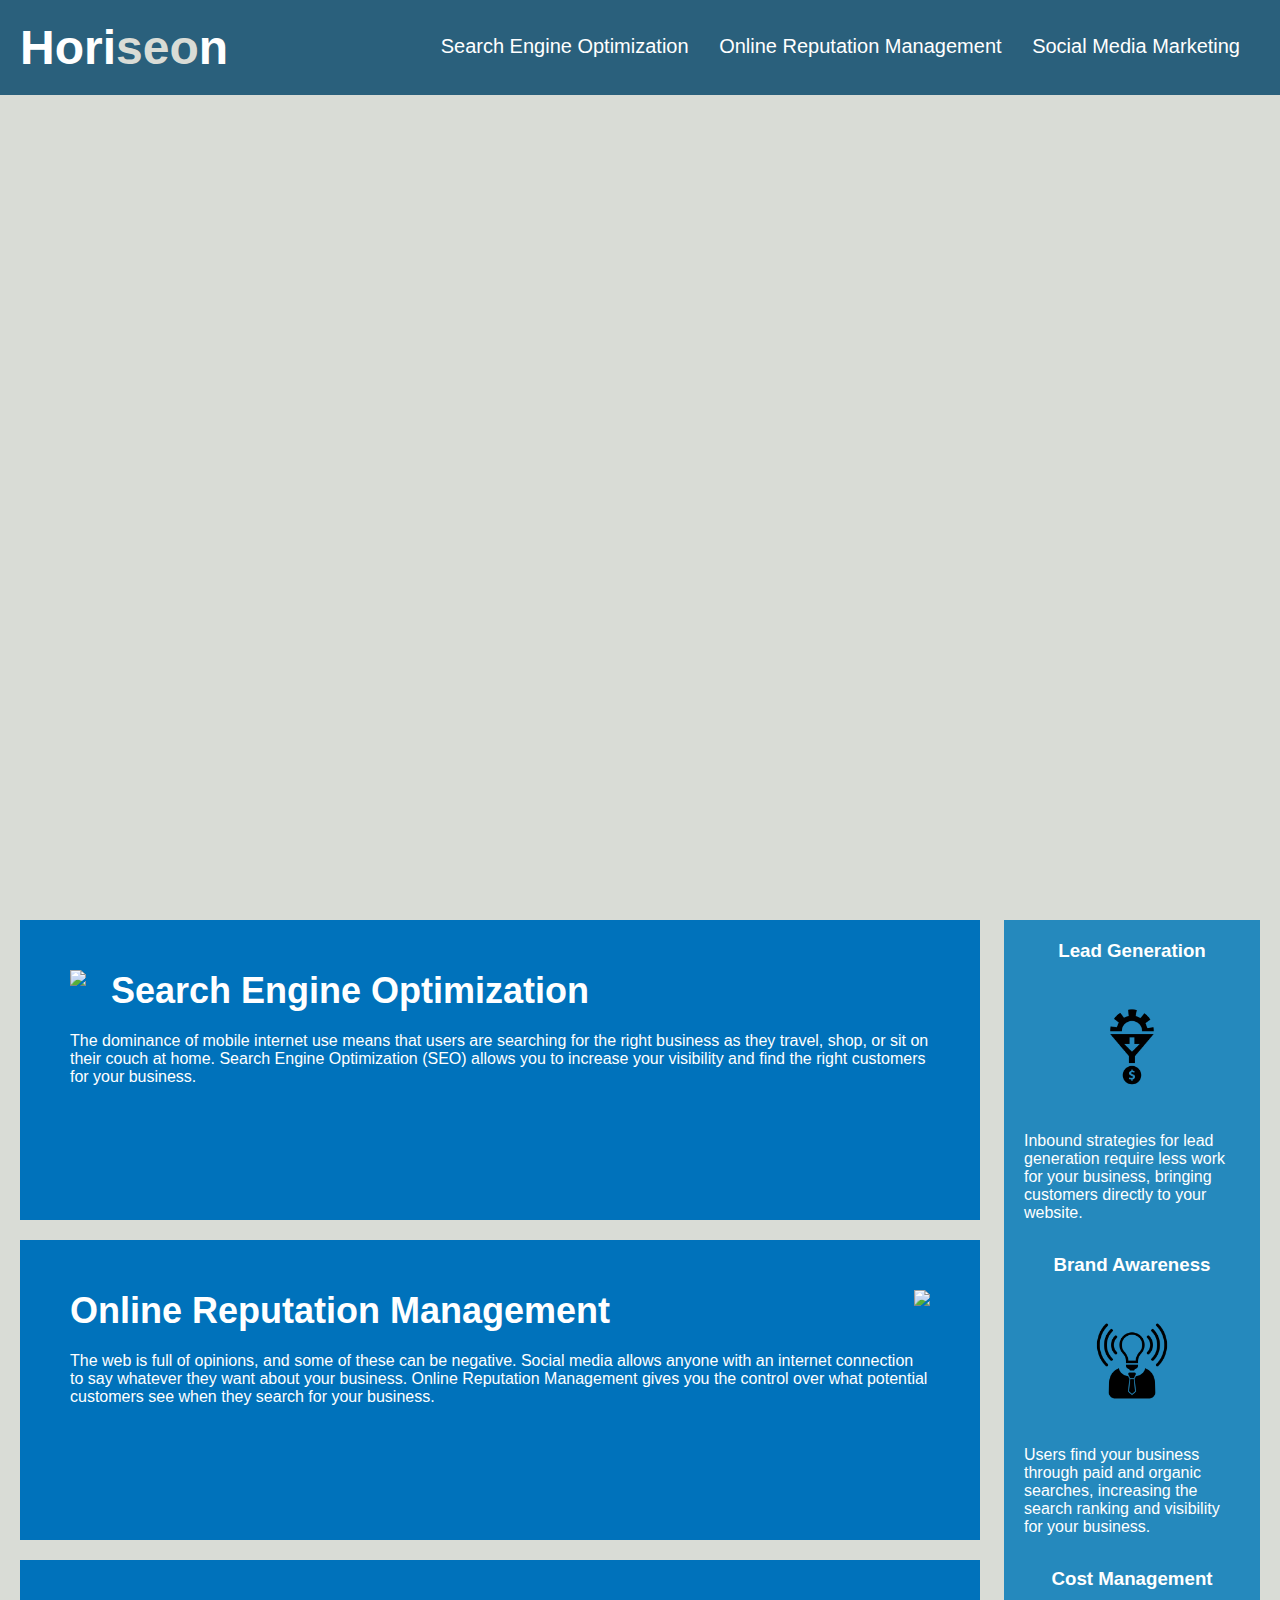
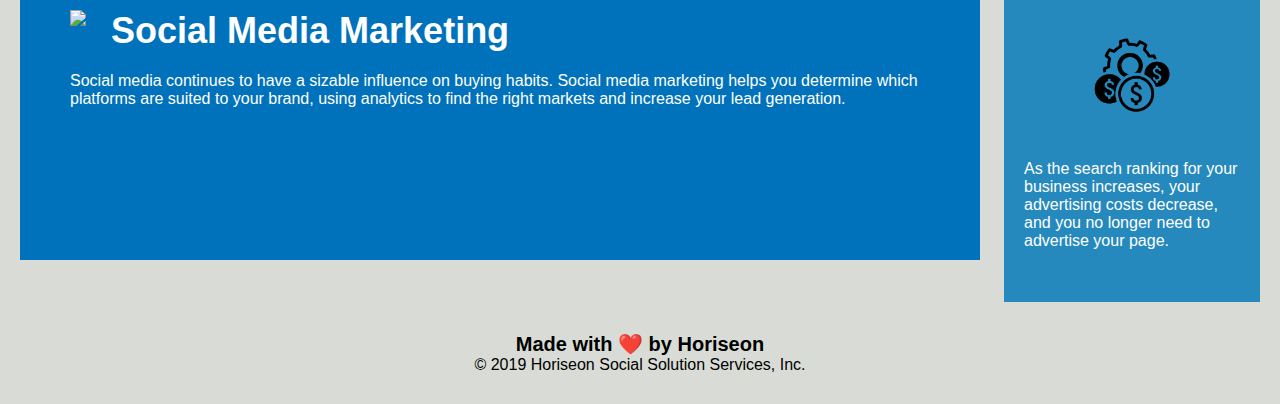
==== Develop/index.html @ c37d003d "initial commit" ====
<!DOCTYPE html>
<html lang="en-us">

<head>
    <meta charset="UTF-8" />
    <link rel="stylesheet" href="./assets/css/style.css">
    <title>website</title>
</head>

<body>
    <div class="header">
        <h1>Hori<span class="seo">seo</span>n</h1>
        <div>
            <ul>
                <li>
                    <a href="#search-engine-optimization">Search Engine Optimization</a>
                </li>
                <li>
                    <a href="#online-reputation-management">Online Reputation Management</a>
                </li>
                <li>
                    <a href="#social-media-marketing">Social Media Marketing</a>
                </li>
            </ul>
        </div>
    </div>
    <div class="hero"></div>
    <div class="content">
        <div class="search-engine-optimization">
            <img src="./assets/images/search-engine-optimization.jpg" class="float-left" />
            <h2>Search Engine Optimization</h2>
            <p>
                The dominance of mobile internet use means that users are searching for the right business as they travel, shop, or sit on their couch at home. Search Engine Optimization (SEO) allows you to increase your visibility and find the right customers for your business.
            </p>
        </div>
        <div id="online-reputation-management" class="online-reputation-management">
            <img src="./assets/images/online-reputation-management.jpg" class="float-right" />
            <h2>Online Reputation Management</h2>
            <p>
                The web is full of opinions, and some of these can be negative. Social media allows anyone with an internet connection to say whatever they want about your business. Online Reputation Management gives you the control over what potential customers see when they search for your business.
            </p>
        </div>
        <div id="social-media-marketing" class="social-media-marketing">
            <img src="./assets/images/social-media-marketing.jpg" class="float-left" />
            <h2>Social Media Marketing</h2>
            <p>
                Social media continues to have a sizable influence on buying habits. Social media marketing helps you determine which platforms are suited to your brand, using analytics to find the right markets and increase your lead generation.
            </p>
        </div>
    </div>
    <div class="benefits">
        <div class="benefit-lead">
            <h3>Lead Generation</h3>
            <img src="./assets/images/lead-generation.png" />
            <p>
                Inbound strategies for lead generation require less work for your business, bringing customers directly to your website.
            </p>
        </div>
        <div class="benefit-brand">
            <h3>Brand Awareness</h3>
            <img src="./assets/images/brand-awareness.png" />
            <p>
                Users find your business through paid and organic searches, increasing the search ranking and visibility for your business.
            </p>
        </div>
        <div class="benefit-cost">
            <h3>Cost Management</h3>
            <img src="./assets/images/cost-management.png" />
            <p>
                As the search ranking for your business increases, your advertising costs decrease, and you no longer need to advertise your page.
            </p>
        </div>
    </div>
    <div class="footer">
        <h2>Made with ❤️️ by Horiseon</h2>
        <p>
            &copy; 2019 Horiseon Social Solution Services, Inc.
        </p>
    </div>
</body>

</html>
---- Develop/assets/css/style.css ----
* {
    box-sizing: border-box;
    padding: 0;
    margin: 0;
}

body {
    background-color: #d9dcd6;
}

.header {
    padding: 20px;
    font-family: 'Trebuchet MS', 'Lucida Sans Unicode', 'Lucida Grande', 'Lucida Sans', Arial, sans-serif;
    background-color: #2a607c;
    color: #ffffff;
}

.header h1 {
    display: inline-block;
    font-size: 48px;
}

.header h1 .seo {
    color: #d9dcd6;
}

.header div {
    padding-top: 15px;
    margin-right: 20px;
    float: right;
    font-family: 'Gill Sans', 'Gill Sans MT', Calibri, 'Trebuchet MS', sans-serif;
    font-size: 20px;
}

.header div ul {
    list-style-type: none;
}

.header div ul li {
    display: inline-block;
    margin-left: 25px;
}

a {
    color: #ffffff;
    text-decoration: none;
}

p {
    font-size: 16px;
}

.hero {
    height: 800px;
    width: 100%;
    margin-bottom: 25px;
    background-image: url("../images/digital-marketing-meeting.jpg");
    background-size: cover;
    background-position: center;
}

.float-left {
    float: left;
    margin-right: 25px;
}

.float-right {
    float: right;
    margin-left: 25px;
}

.content {
    width: 75%;
    display: inline-block;
    margin-left: 20px;
}

.benefits {
    margin-right: 20px;
    padding: 20px;
    clear: both;
    float: right;
    width: 20%;
    height: 100%;
    font-family: 'Gill Sans', 'Gill Sans MT', Calibri, 'Trebuchet MS', sans-serif;
    background-color: #2589bd;
}

.benefit-lead {
    margin-bottom: 32px;
    color: #ffffff;
}

.benefit-brand {
    margin-bottom: 32px;
    color: #ffffff;
}

.benefit-cost {
    margin-bottom: 32px;
    color: #ffffff;
}

.benefit-lead h3 {
    margin-bottom: 10px;
    text-align: center;
}

.benefit-brand h3 {
    margin-bottom: 10px;
    text-align: center;
}

.benefit-cost h3 {
    margin-bottom: 10px;
    text-align: center;
}

.benefit-lead img {
    display: block;
    margin: 10px auto;
    max-width: 150px;
}

.benefit-brand img {
    display: block;
    margin: 10px auto;
    max-width: 150px;
}

.benefit-cost img {
    display: block;
    margin: 10px auto;
    max-width: 150px;
}

.search-engine-optimization {
    margin-bottom: 20px;
    padding: 50px;
    height: 300px;
    font-family: 'Gill Sans', 'Gill Sans MT', Calibri, 'Trebuchet MS', sans-serif;
    background-color: #0072bb;
    color: #ffffff;
}

.online-reputation-management {
    margin-bottom: 20px;
    padding: 50px;
    height: 300px;
    font-family: 'Gill Sans', 'Gill Sans MT', Calibri, 'Trebuchet MS', sans-serif;
    background-color: #0072bb;
    color: #ffffff;
}

.social-media-marketing {
    margin-bottom: 20px;
    padding: 50px;
    height: 300px;
    font-family: 'Gill Sans', 'Gill Sans MT', Calibri, 'Trebuchet MS', sans-serif;
    background-color: #0072bb;
    color: #ffffff;
}

.search-engine-optimization img {
    max-height: 200px;
}

.online-reputation-management img {
    max-height: 200px;
}

.social-media-marketing img {
    max-height: 200px;
}

.search-engine-optimization h2 {
    margin-bottom: 20px;
    font-size: 36px;
}

.online-reputation-management h2 {
    margin-bottom: 20px;
    font-size: 36px;
}

.social-media-marketing h2 {
    margin-bottom: 20px;
    font-size: 36px;
}

.footer {
    padding: 30px;
    clear: both;
    font-family: 'Trebuchet MS', 'Lucida Sans Unicode', 'Lucida Grande', 'Lucida Sans', Arial, sans-serif;
    text-align: center;
}

.footer h2 {
    font-size: 20px;
}
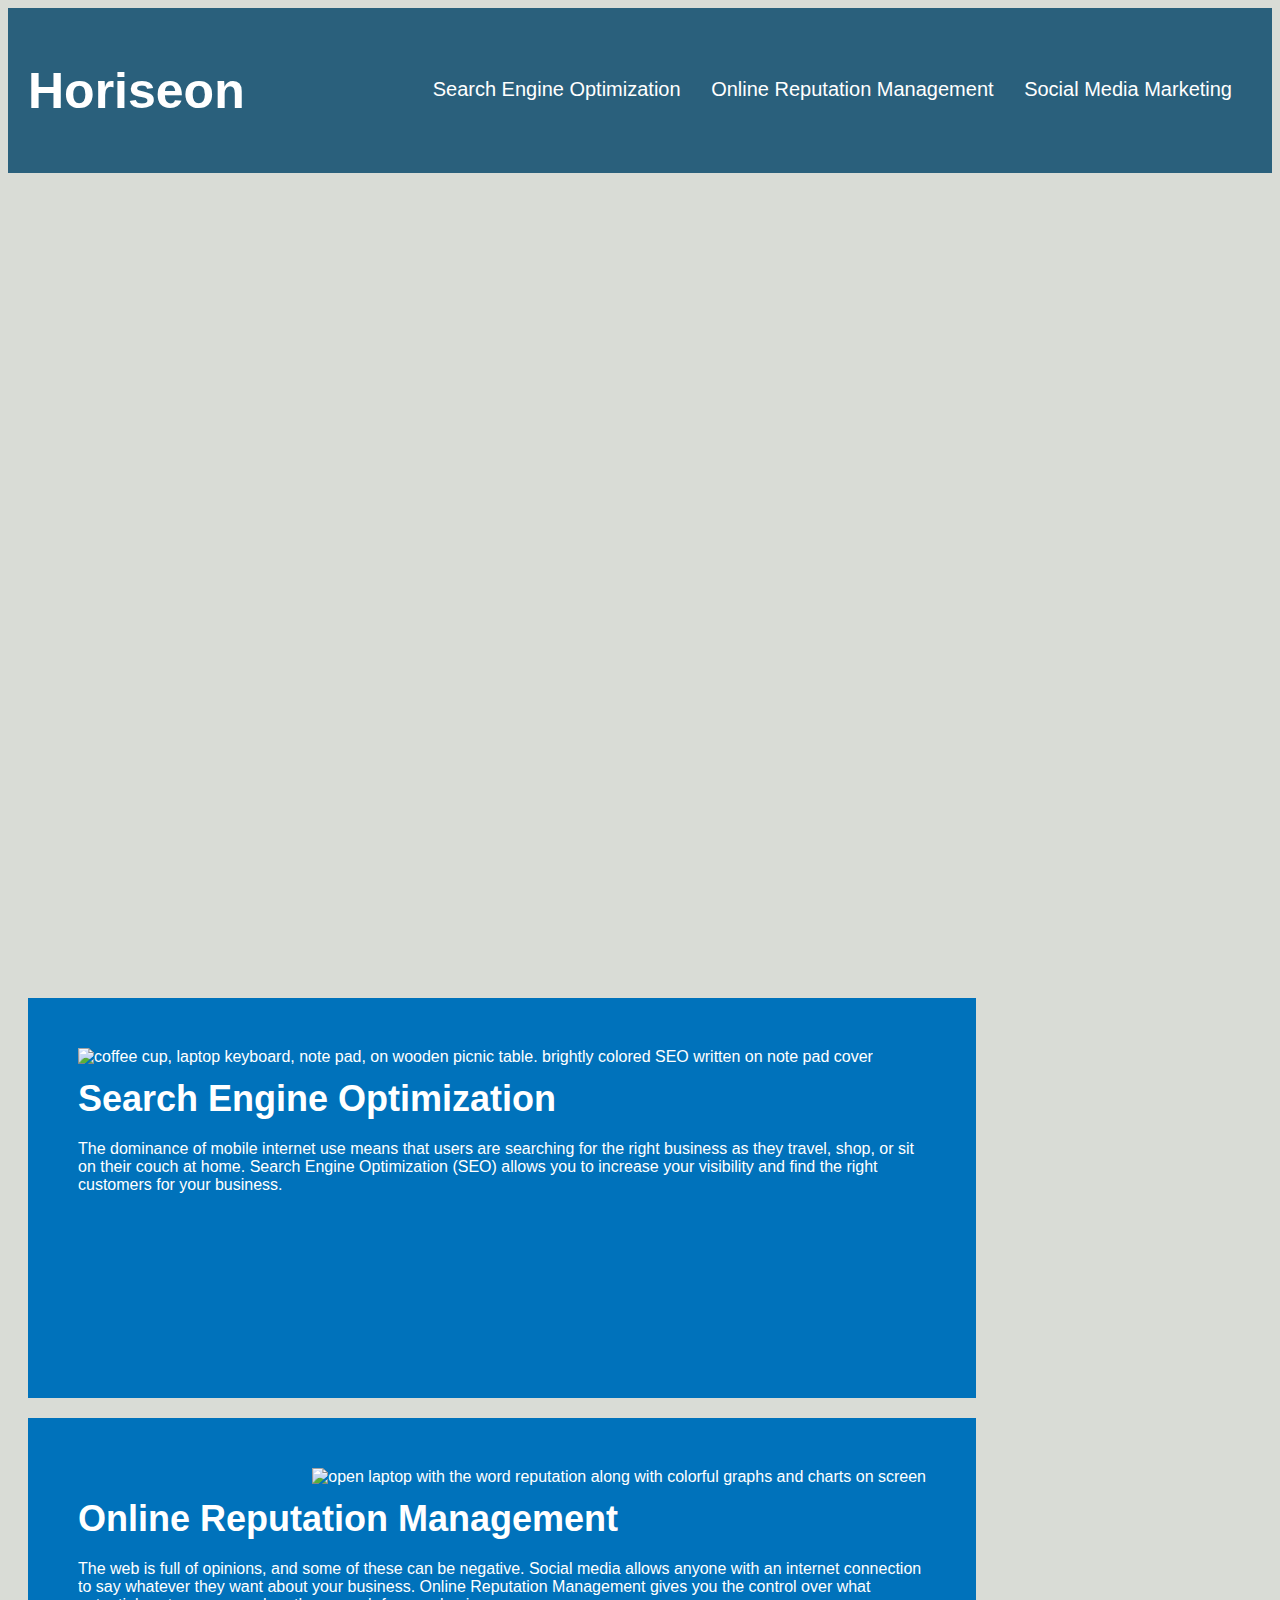
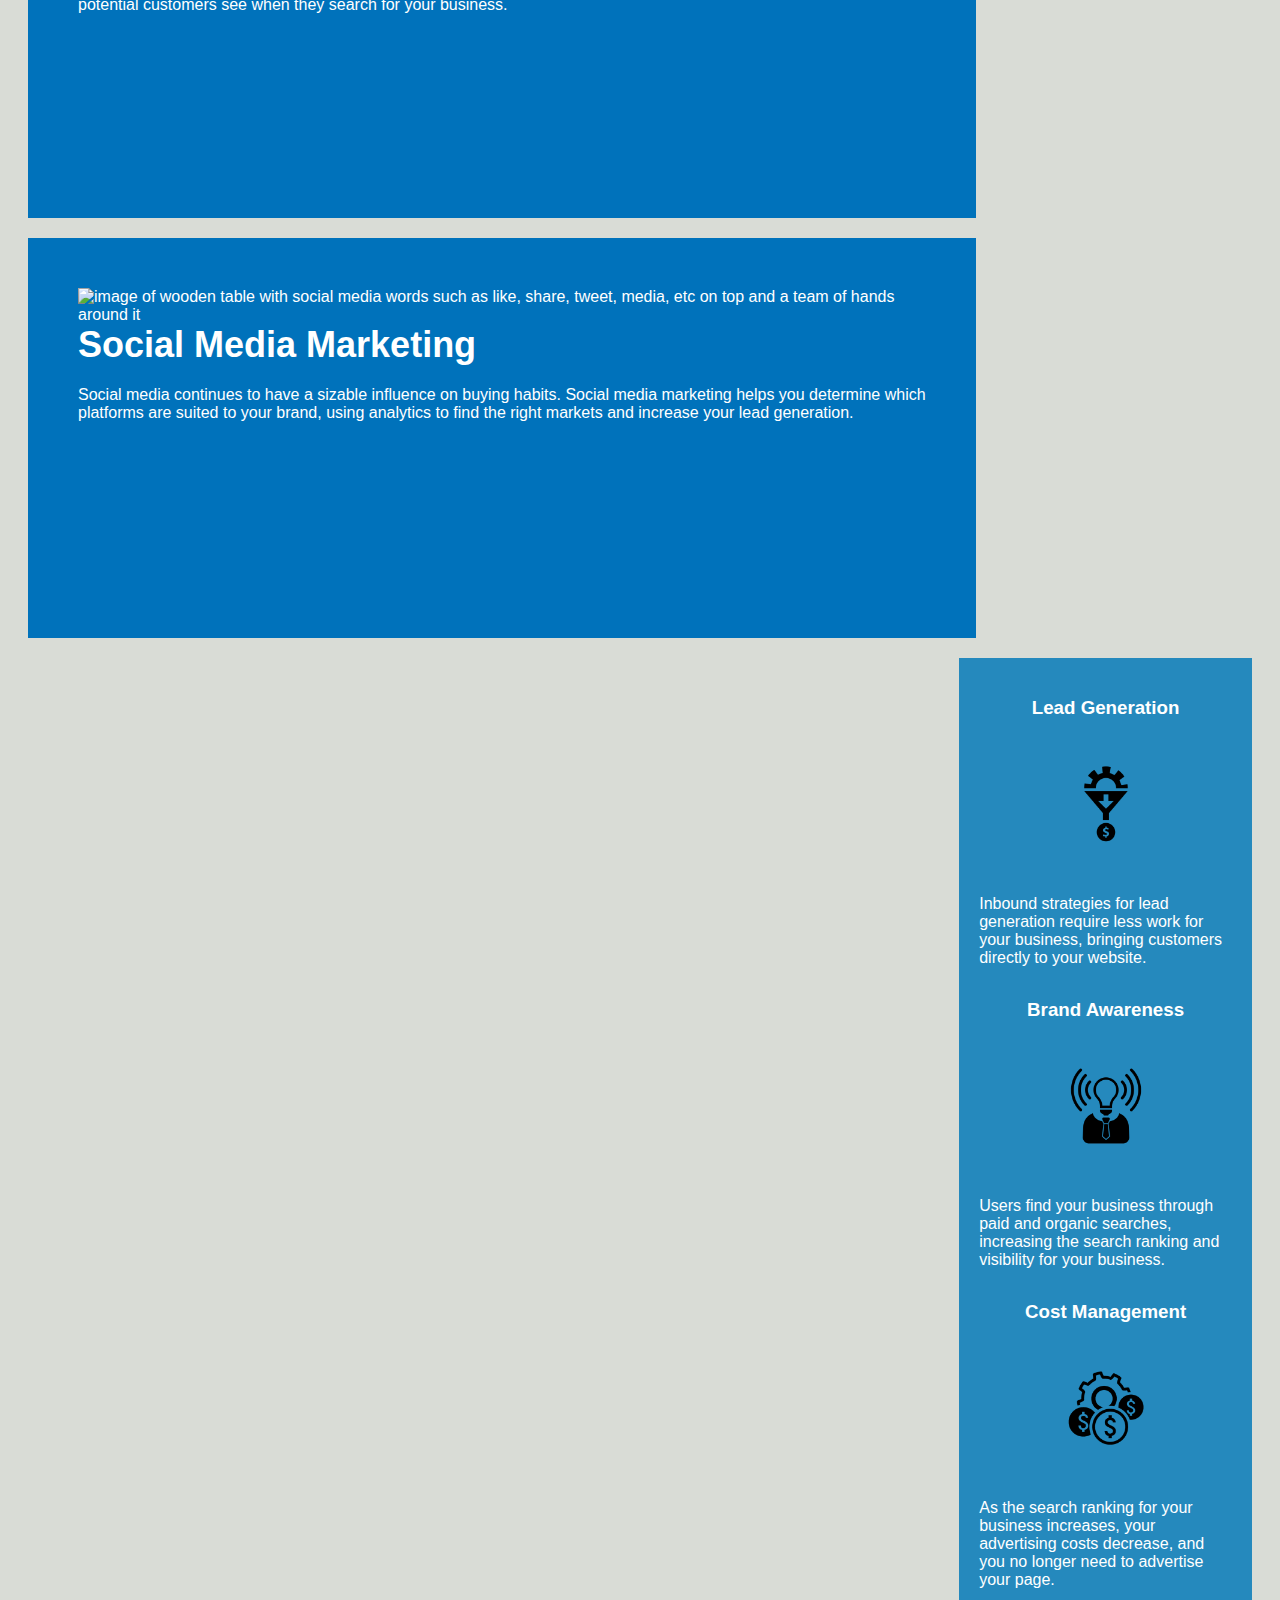
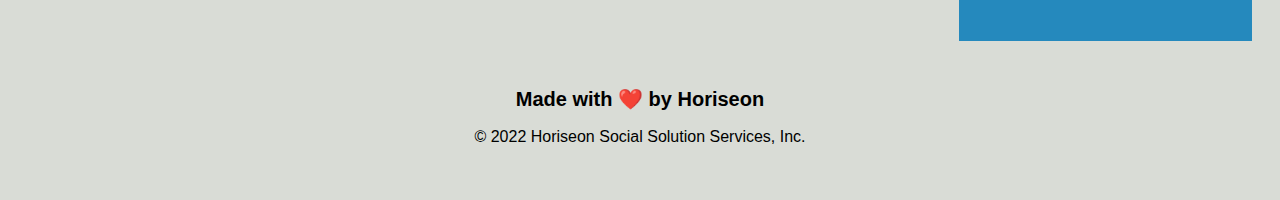
==== commit 637ebd07: "Updated html modified some css" ====
--- a/Develop/index.html
+++ b/Develop/index.html
@@ -3,13 +3,13 @@
 
 <head>
     <meta charset="UTF-8" />
-    <link rel="stylesheet" href="./assets/css/style.css">
-    <title>website</title>
+    <link rel="stylesheet" href="./assets/css/style.css" />
+    <title>Horiseon Social Solution Services</title>
 </head>
 
 <body>
-    <div class="header">
-        <h1>Hori<span class="seo">seo</span>n</h1>
+    <header>
+        <h1>Horiseon</h1>
         <div>
             <ul>
                 <li>
@@ -23,60 +23,77 @@
                 </li>
             </ul>
         </div>
-    </div>
+    </header>
     <div class="hero"></div>
     <div class="content">
-        <div class="search-engine-optimization">
-            <img src="./assets/images/search-engine-optimization.jpg" class="float-left" />
+        <div id="search-engine-optimization" class="search-engine-optimization">
+            <img src="./assets/images/search-engine-optimization.jpg" class="float-left"
+                alt="coffee cup, laptop keyboard, note pad, on wooden picnic table. brightly colored SEO written on note pad cover " />
             <h2>Search Engine Optimization</h2>
             <p>
-                The dominance of mobile internet use means that users are searching for the right business as they travel, shop, or sit on their couch at home. Search Engine Optimization (SEO) allows you to increase your visibility and find the right customers for your business.
+                The dominance of mobile internet use means that users are searching
+                for the right business as they travel, shop, or sit on their couch at
+                home. Search Engine Optimization (SEO) allows you to increase your
+                visibility and find the right customers for your business.
             </p>
         </div>
         <div id="online-reputation-management" class="online-reputation-management">
-            <img src="./assets/images/online-reputation-management.jpg" class="float-right" />
+            <img src="./assets/images/online-reputation-management.jpg" class="float-right"
+                alt="open laptop with the word reputation along with colorful graphs and charts on screen" />
             <h2>Online Reputation Management</h2>
             <p>
-                The web is full of opinions, and some of these can be negative. Social media allows anyone with an internet connection to say whatever they want about your business. Online Reputation Management gives you the control over what potential customers see when they search for your business.
+                The web is full of opinions, and some of these can be negative. Social
+                media allows anyone with an internet connection to say whatever they
+                want about your business. Online Reputation Management gives you the
+                control over what potential customers see when they search for your
+                business.
             </p>
         </div>
         <div id="social-media-marketing" class="social-media-marketing">
-            <img src="./assets/images/social-media-marketing.jpg" class="float-left" />
+            <img src="./assets/images/social-media-marketing.jpg" class="float-left"
+                alt="image of wooden table with social media words such as like, share, tweet, media, etc on top and a team of hands around it" />
             <h2>Social Media Marketing</h2>
             <p>
-                Social media continues to have a sizable influence on buying habits. Social media marketing helps you determine which platforms are suited to your brand, using analytics to find the right markets and increase your lead generation.
+                Social media continues to have a sizable influence on buying habits.
+                Social media marketing helps you determine which platforms are suited
+                to your brand, using analytics to find the right markets and increase
+                your lead generation.
             </p>
         </div>
     </div>
     <div class="benefits">
         <div class="benefit-lead">
             <h3>Lead Generation</h3>
-            <img src="./assets/images/lead-generation.png" />
+            <img src="./assets/images/lead-generation.png"
+                alt="black and white image with half gear on top of an upside triangle with a dollar sign inside a coin at the tip" />
             <p>
-                Inbound strategies for lead generation require less work for your business, bringing customers directly to your website.
+                Inbound strategies for lead generation require less work for your
+                business, bringing customers directly to your website.
             </p>
         </div>
         <div class="benefit-brand">
             <h3>Brand Awareness</h3>
-            <img src="./assets/images/brand-awareness.png" />
+            <img src="./assets/images/brand-awareness.png"
+                alt="black and white icon of light bulb with a suit and tie" />
             <p>
-                Users find your business through paid and organic searches, increasing the search ranking and visibility for your business.
+                Users find your business through paid and organic searches, increasing
+                the search ranking and visibility for your business.
             </p>
         </div>
         <div class="benefit-cost">
             <h3>Cost Management</h3>
-            <img src="./assets/images/cost-management.png" />
+            <img src="./assets/images/cost-management.png"
+                alt="a black and white gear with three coins with a dollar sign inside the coins icon" />
             <p>
-                As the search ranking for your business increases, your advertising costs decrease, and you no longer need to advertise your page.
+                As the search ranking for your business increases, your advertising
+                costs decrease, and you no longer need to advertise your page.
             </p>
         </div>
     </div>
-    <div class="footer">
+    <footer>
         <h2>Made with ❤️️ by Horiseon</h2>
-        <p>
-            &copy; 2019 Horiseon Social Solution Services, Inc.
-        </p>
-    </div>
+        <p>&copy; 2022 Horiseon Social Solution Services, Inc.</p>
+    </footer>
 </body>
 
-</html>
+</html>--- a/Develop/assets/css/style.css
+++ b/Develop/assets/css/style.css
@@ -1,42 +1,29 @@
-* {
-    box-sizing: border-box;
-    padding: 0;
-    margin: 0;
-}
 
 body {
     background-color: #d9dcd6;
 }
 
-.header {
+header {
     padding: 20px;
     font-family: 'Trebuchet MS', 'Lucida Sans Unicode', 'Lucida Grande', 'Lucida Sans', Arial, sans-serif;
     background-color: #2a607c;
     color: #ffffff;
 }
 
-.header h1 {
+header h1 {
     display: inline-block;
-    font-size: 48px;
+    font-size: 50px;
 }
 
-.header h1 .seo {
-    color: #d9dcd6;
-}
-
-.header div {
-    padding-top: 15px;
+header div {
+    padding-top: 30px;
     margin-right: 20px;
     float: right;
     font-family: 'Gill Sans', 'Gill Sans MT', Calibri, 'Trebuchet MS', sans-serif;
     font-size: 20px;
 }
 
-.header div ul {
-    list-style-type: none;
-}
-
-.header div ul li {
+header div ul li {
     display: inline-block;
     margin-left: 25px;
 }
@@ -188,13 +175,13 @@
     font-size: 36px;
 }
 
-.footer {
+footer {
     padding: 30px;
     clear: both;
     font-family: 'Trebuchet MS', 'Lucida Sans Unicode', 'Lucida Grande', 'Lucida Sans', Arial, sans-serif;
     text-align: center;
 }
 
-.footer h2 {
+footer h2 {
     font-size: 20px;
-}
+}